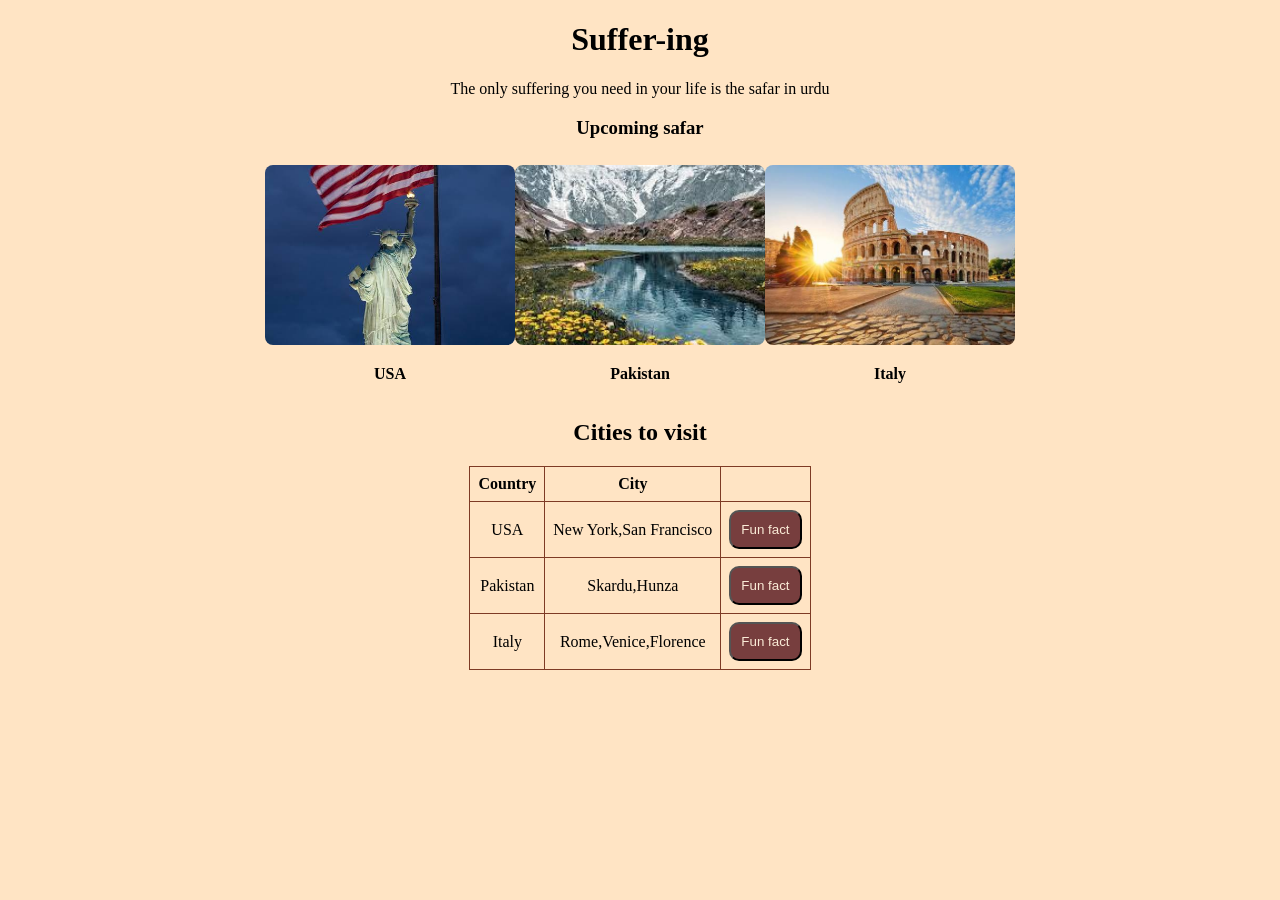
==== index.html @ 7cc4100a "Add Lab 11 page" ====
<!--Hooriya Zehra-->
<!--26i3265-->
<!--SE E-->


<!DOCTYPE html>
<html>
    <head>
        <Title>  Travel Postcard</Title>
        <link rel="stylesheet" href="style.css">
    <script type="text/javascript" src="https://me.kis.v2.scr.kaspersky-labs.com/FD126C42-EBFA-4E12-B309-BB3FDD723AC1/main.js?attr=[base64]" nonce="f2391c5bd09aa5ab8484831298cba112" charset="UTF-8"></script></head>
<body>
<h1>Suffer-ing</h1>
  <h2></h2> The only suffering you need in your life is the safar in urdu </h2>
<h3>     Upcoming safar</h3>
<div class="image-gallery">
    <!--USA CARD-->
    <div class="image-card">
<img src="Images/statueofliberty.avif" alt="USA">
  <p>USA</p>
  </div>

   <!--Pak CARD-->
    <div class="image-card">
<img src="Images/skardu1.jpg" alt="Pakistan">

  <p>Pakistan</p>
  </div>

    <!--ITALY CARD-->
    <div class="image-card">
    <img src="Images/colloseum.avif" alt="Italy">

<p>Italy</p>
  </div>

</div>




<h2>Cities to visit</h2>
<table>
    <tr>
        <th>Country</th>
        <th>City</th>
    </tr>
    <tr>
        <td>USA</td>
        <td>New York,San Francisco</td>
        <td> <button type="button" onclick="showUSAfact()">Fun fact </button> </td>
    </tr>
    <tr>
        <td>Pakistan</td>
        <td>Skardu,Hunza</td>
        <td> <button type="button" onclick="showPakfact()">Fun fact </button></td>
    </tr>
    <tr>
        <td>Italy</td>
        <td>Rome,Venice,Florence</td>
         <td> <button type="button" onclick="showItalyfact()">Fun fact </button> </td>
    </tr>
</table>


<script>
    function showUSAfact()
    {
        window.alert("Fun Fact: New York City has over 800 languages spoken,making it the most linguistically diverse city in the world!");
        console.log("USA fun fact button was clicked");
    }
     function showPakfact()
    {
        window.alert("Fun Fact:Skardu is the gateway to some of world's highest peaks, including K2!");
   console.log("Pakistan fun fact button was clicked");
    }
     function showItalyfact()
    {
        window.alert("Fun Fact:Rome has a country inside it called Vatican city");
    console.log("Italy fun fact button was clicked");
    }
        </script> 
</body>

</html>
---- style.css ----
body{
    background-color: bisque;
    font-family: Georgia, 'Times New Roman', Times, serif;
    text-align: center;
    h1,h2,h3,table{
        text-align: center;
    }
}
button{
    background-color: rgb(119, 62, 62);
    color: antiquewhite;
    border-radius: 10px ;
    padding: 10px;

}
table,th,td{
    border: 1px solid rgb(126, 59, 37);
    border-collapse: collapse;
    padding: 8px;

}
.image-gallery{
    display:flex;
    justify-content: center;
}
.image-card img{
    width:250px;
    height:180px;
    object-fit:cover;
    border-radius: 8px;
}
.image-card{
    margin-top: 8px;
    font-weight: bold;


}
table{
    margin-left: auto;
    margin-right: auto;
}
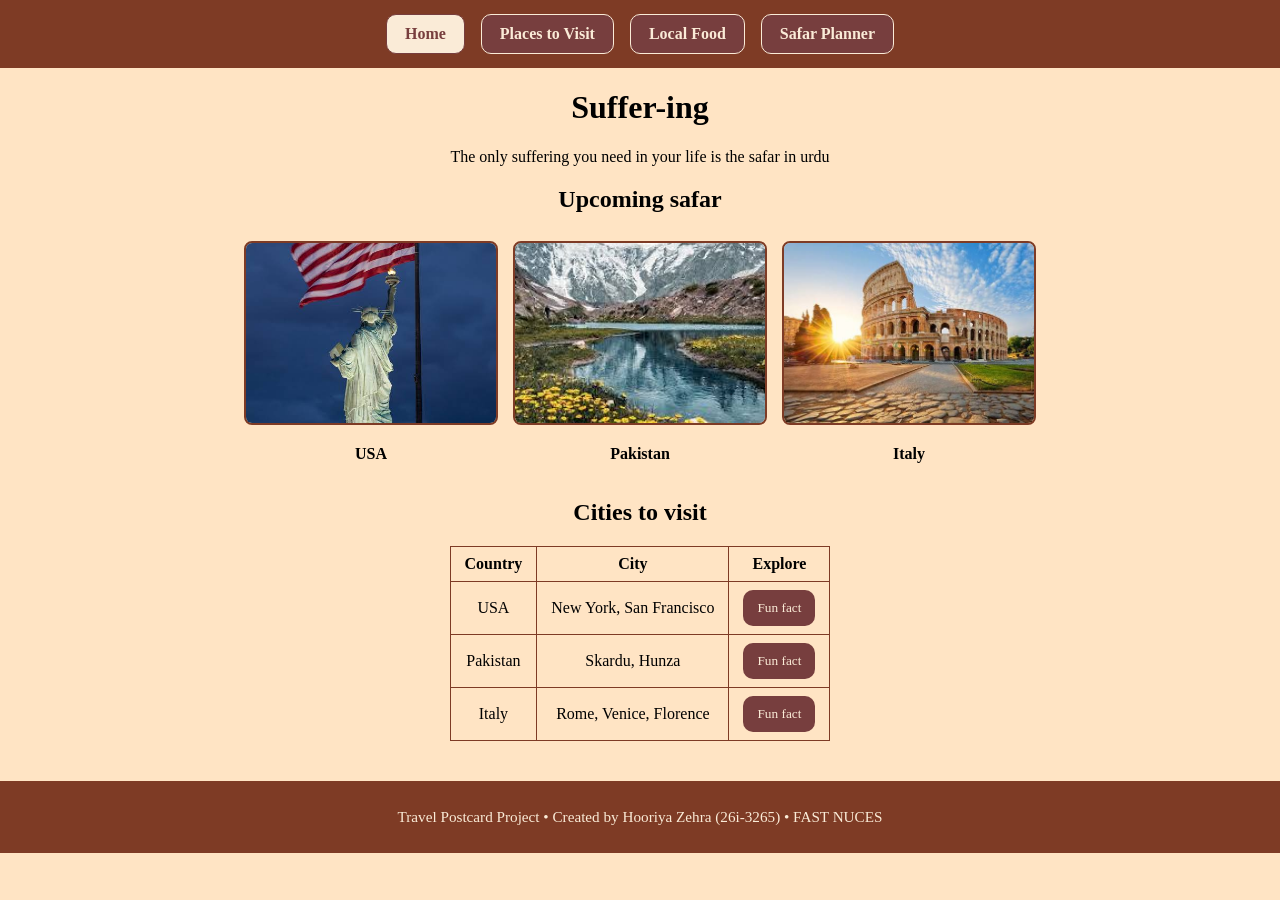
==== commit cf236727: "Add navigation bar and footer" ====
--- a/index.html
+++ b/index.html
@@ -1,85 +1,90 @@
 <!--Hooriya Zehra-->
-<!--26i3265-->
+<!--26i-3265-->
 <!--SE E-->
-
 
 <!DOCTYPE html>
 <html>
-    <head>
-        <Title>  Travel Postcard</Title>
-        <link rel="stylesheet" href="style.css">
-    <script type="text/javascript" src="https://me.kis.v2.scr.kaspersky-labs.com/FD126C42-EBFA-4E12-B309-BB3FDD723AC1/main.js?attr=[base64]" nonce="f2391c5bd09aa5ab8484831298cba112" charset="UTF-8"></script></head>
+<head>
+    <title>Travel Postcard - Home</title>
+    <link rel="stylesheet" href="style.css">
+<script type="text/javascript" src="https://me.kis.v2.scr.kaspersky-labs.com/FD126C42-EBFA-4E12-B309-BB3FDD723AC1/main.js?attr=[base64]" charset="UTF-8"></script></head>
 <body>
-<h1>Suffer-ing</h1>
-  <h2></h2> The only suffering you need in your life is the safar in urdu </h2>
-<h3>     Upcoming safar</h3>
-<div class="image-gallery">
-    <!--USA CARD-->
-    <div class="image-card">
-<img src="Images/statueofliberty.avif" alt="USA">
-  <p>USA</p>
-  </div>
 
-   <!--Pak CARD-->
-    <div class="image-card">
-<img src="Images/skardu1.jpg" alt="Pakistan">
+    <!-- Navigation Bar -->
+    <nav class="navbar">
+        <a href="index.html" class="active">Home</a>
+        <a href="places.html">Places to Visit</a>
+        <a href="food.html">Local Food</a>
+        <a href="planner.html">Safar Planner</a>
+    </nav>
 
-  <p>Pakistan</p>
-  </div>
+    <h1>Suffer-ing</h1>
+    <p>The only suffering you need in your life is the safar in urdu</p>
 
-    <!--ITALY CARD-->
-    <div class="image-card">
-    <img src="Images/colloseum.avif" alt="Italy">
+    <h2>Upcoming safar</h2>
+    <div class="image-gallery">
+        <!--USA CARD-->
+        <div class="image-card">
+            <img src="Images/statueofliberty.avif" alt="USA">
+            <p>USA</p>
+        </div>
 
-<p>Italy</p>
-  </div>
+        <!--Pak CARD-->
+        <div class="image-card">
+            <img src="Images/skardu1.jpg" alt="Pakistan">
+            <p>Pakistan</p>
+        </div>
 
-</div>
+        <!--ITALY CARD-->
+        <div class="image-card">
+            <img src="Images/colloseum.avif" alt="Italy">
+            <p>Italy</p>
+        </div>
+    </div>
 
+    <h2>Cities to visit</h2>
+    <table>
+        <tr>
+            <th>Country</th>
+            <th>City</th>
+            <th>Explore</th>
+        </tr>
+        <tr>
+            <td>USA</td>
+            <td>New York, San Francisco</td>
+            <td><button type="button" onclick="showUSAfact()">Fun fact</button></td>
+        </tr>
+        <tr>
+            <td>Pakistan</td>
+            <td>Skardu, Hunza</td>
+            <td><button type="button" onclick="showPakfact()">Fun fact</button></td>
+        </tr>
+        <tr>
+            <td>Italy</td>
+            <td>Rome, Venice, Florence</td>
+            <td><button type="button" onclick="showItalyfact()">Fun fact</button></td>
+        </tr>
+    </table>
 
+    <!-- Footer -->
+    <footer>
+        <p>Travel Postcard Project &bull; Created by Hooriya Zehra (26i-3265) &bull; FAST NUCES</p>
+    </footer>
 
+    <script>
+        function showUSAfact() {
+            window.alert("Fun Fact: New York City has over 800 languages spoken, making it the most linguistically diverse city in the world!");
+            console.log("USA fun fact button was clicked");
+        }
+        function showPakfact() {
+            window.alert("Fun Fact: Skardu is the gateway to some of the world's highest peaks, including K2!");
+            console.log("Pakistan fun fact button was clicked");
+        }
+        function showItalyfact() {
+            window.alert("Fun Fact: Rome has a country inside it called Vatican City!");
+            console.log("Italy fun fact button was clicked");
+        }
+    </script>
 
-<h2>Cities to visit</h2>
-<table>
-    <tr>
-        <th>Country</th>
-        <th>City</th>
-    </tr>
-    <tr>
-        <td>USA</td>
-        <td>New York,San Francisco</td>
-        <td> <button type="button" onclick="showUSAfact()">Fun fact </button> </td>
-    </tr>
-    <tr>
-        <td>Pakistan</td>
-        <td>Skardu,Hunza</td>
-        <td> <button type="button" onclick="showPakfact()">Fun fact </button></td>
-    </tr>
-    <tr>
-        <td>Italy</td>
-        <td>Rome,Venice,Florence</td>
-         <td> <button type="button" onclick="showItalyfact()">Fun fact </button> </td>
-    </tr>
-</table>
-
-
-<script>
-    function showUSAfact()
-    {
-        window.alert("Fun Fact: New York City has over 800 languages spoken,making it the most linguistically diverse city in the world!");
-        console.log("USA fun fact button was clicked");
-    }
-     function showPakfact()
-    {
-        window.alert("Fun Fact:Skardu is the gateway to some of world's highest peaks, including K2!");
-   console.log("Pakistan fun fact button was clicked");
-    }
-     function showItalyfact()
-    {
-        window.alert("Fun Fact:Rome has a country inside it called Vatican city");
-    console.log("Italy fun fact button was clicked");
-    }
-        </script> 
 </body>
-
-</html>+</html>
--- a/style.css
+++ b/style.css
@@ -1,41 +1,95 @@
-body{
+body {
     background-color: bisque;
     font-family: Georgia, 'Times New Roman', Times, serif;
     text-align: center;
-    h1,h2,h3,table{
-        text-align: center;
-    }
+    margin: 0;
+    padding: 0;
 }
-button{
+
+h1, h2, h3, table {
+    text-align: center;
+}
+
+/* Navigation Bar */
+.navbar {
+    background-color: rgb(126, 59, 37);
+    padding: 14px 0;
+    margin-bottom: 20px;
+}
+
+.navbar a {
     background-color: rgb(119, 62, 62);
     color: antiquewhite;
-    border-radius: 10px ;
-    padding: 10px;
+    text-decoration: none;
+    padding: 10px 18px;
+    margin: 0 6px;
+    border-radius: 10px;
+    border: 1px solid antiquewhite;
+    font-weight: bold;
+    display: inline-block;
+}
 
+.navbar a:hover,
+.navbar a.active {
+    background-color: antiquewhite;
+    color: rgb(119, 62, 62);
+    border: 1px solid rgb(119, 62, 62);
 }
-table,th,td{
+
+/* Buttons */
+button {
+    background-color: rgb(119, 62, 62);
+    color: antiquewhite;
+    font-family: Georgia, 'Times New Roman', Times, serif;
+    border-radius: 10px;
+    padding: 10px 14px;
+    border: none;
+    cursor: pointer;
+}
+
+button:hover {
+    background-color: rgb(126, 59, 37);
+}
+
+/* Tables */
+table, th, td {
     border: 1px solid rgb(126, 59, 37);
     border-collapse: collapse;
-    padding: 8px;
+    padding: 8px 14px;
+}
 
+table {
+    margin-left: auto;
+    margin-right: auto;
+    margin-bottom: 30px;
 }
-.image-gallery{
-    display:flex;
+
+/* Image Gallery */
+.image-gallery {
+    display: flex;
     justify-content: center;
+    gap: 15px;
+    flex-wrap: wrap;
 }
-.image-card img{
-    width:250px;
-    height:180px;
-    object-fit:cover;
-    border-radius: 8px;
-}
-.image-card{
+
+.image-card {
     margin-top: 8px;
     font-weight: bold;
+}
 
+.image-card img {
+    width: 250px;
+    height: 180px;
+    object-fit: cover;
+    border-radius: 8px;
+    border: 2px solid rgb(126, 59, 37);
+}
 
+/* Footer */
+footer {
+    background-color: rgb(126, 59, 37);
+    color: antiquewhite;
+    padding: 12px 0;
+    margin-top: 40px;
+    font-size: 0.95em;
 }
-table{
-    margin-left: auto;
-    margin-right: auto;
-}
